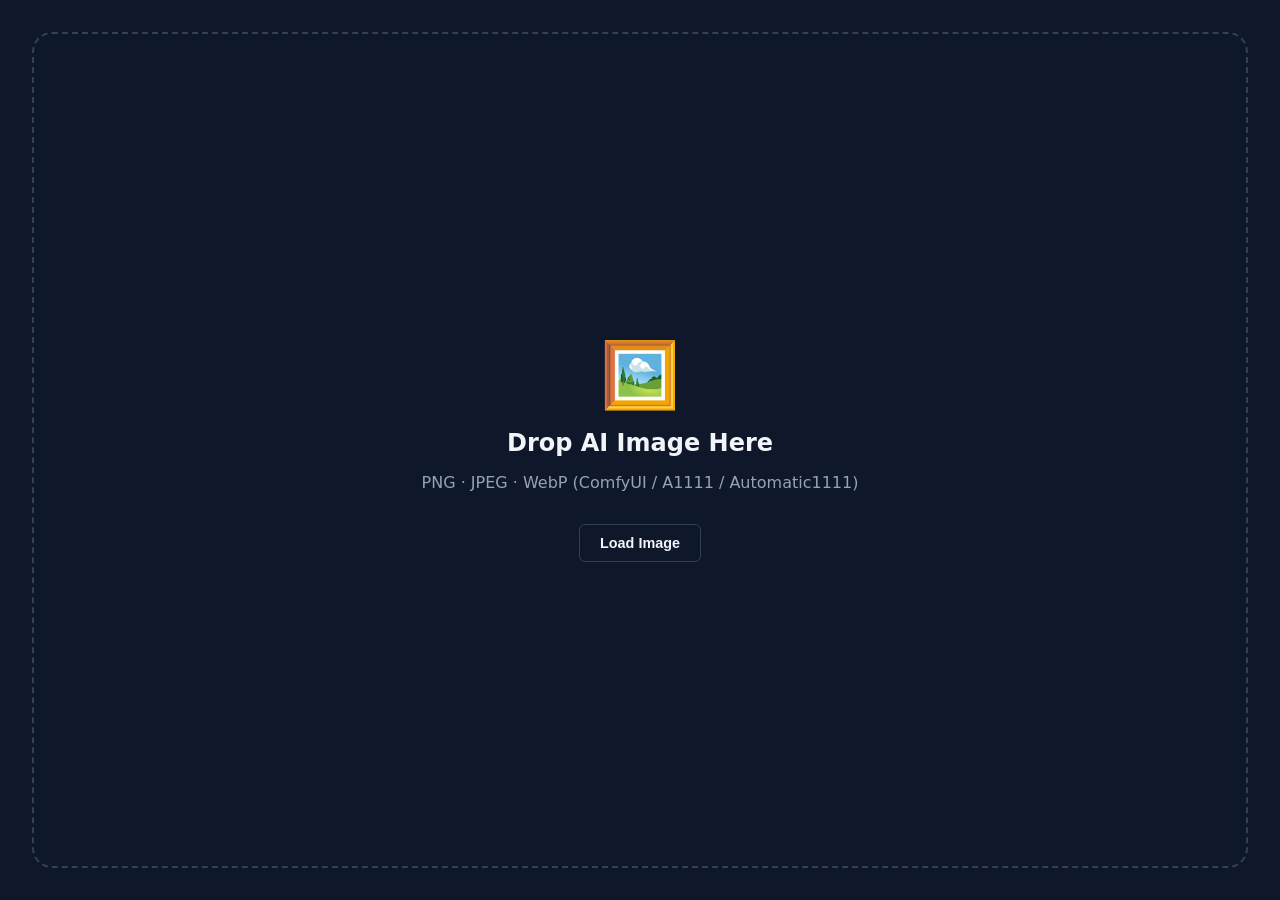
==== single-image.html @ 8454e94e "Add files via upload Added a simple standalone image prompt extractor and a minimal gallery style on" ====
<!DOCTYPE html>
<html lang="en">
<head>
<meta charset="UTF-8">
<meta name="viewport" content="width=device-width, initial-scale=1.0">
<title>AI Image Inspector</title>
<style>
:root {
    --bg: #0f172a;
    --card-bg: #1e293b;
    --text: #f1f5f9;
    --text-muted: #94a3b8;
    --accent: #3b82f6;
    --border: #334155;
    --positive: #10b981;
    --negative: #ef4444;
}
[data-theme="light"] {
    --bg: #f8f9fa;
    --card-bg: #ffffff;
    --text: #1a1a1a;
    --text-muted: #64748b;
    --accent: #2563eb;
    --border: #e2e8f0;
}
* { box-sizing: border-box; transition: background-color 0.2s, color 0.2s; }
body, html {
    height: 100%; margin: 0;
    font-family: 'Inter', system-ui, -apple-system, sans-serif;
    background-color: var(--bg);
    color: var(--text);
    overflow: hidden;
}
#dropOverlay {
    position: fixed; top: 0; left: 0; width: 100%; height: 100%;
    background: rgba(59, 130, 246, 0.2);
    border: 4px dashed var(--accent);
    display: none; justify-content: center; align-items: center;
    z-index: 2000; pointer-events: none;
    font-size: 2rem; font-weight: bold; color: var(--accent);
    backdrop-filter: blur(4px);
}
.app-container { display: flex; height: 100vh; width: 100vw; }
#welcomeZone {
    flex: 1; display: flex; flex-direction: column; justify-content: center; align-items: center;
    border: 2px dashed var(--border); margin: 2rem; border-radius: 20px;
    cursor: pointer;
}
#welcomeZone:hover { border-color: var(--accent); background: rgba(59, 130, 246, 0.05); }
#mainContent { display: none; flex: 1; width: 100%; height: 100%; }
.preview-pane { flex: 1; background: #000; display: flex; align-items: center; justify-content: center; position: relative; overflow: hidden; }
.preview-pane img { max-width: 100%; max-height: 100%; object-fit: contain; }
.info-pane { width: 480px; background: var(--card-bg); border-left: 1px solid var(--border); display: flex; flex-direction: column; box-shadow: -10px 0 30px rgba(0,0,0,0.2); }
.info-header { padding: 1rem 1.5rem; border-bottom: 1px solid var(--border); display: flex; justify-content: space-between; align-items: center; }
.tabs { display: flex; background: var(--bg); padding: 0.25rem; gap: 0.25rem; border-bottom: 1px solid var(--border); }
.tab {
    flex: 1; padding: 0.6rem; text-align: center; font-size: 0.75rem; font-weight: bold;
    cursor: pointer; border-radius: 6px; color: var(--text-muted);
}
.tab.active { background: var(--card-bg); color: var(--accent); }
.info-body { flex: 1; overflow-y: auto; padding: 1.5rem; }
.tab-content { display: none; }
.tab-content.active { display: block; }
.tag { font-size: 0.7rem; text-transform: uppercase; padding: 2px 8px; border-radius: 4px; background: var(--accent); color: white; }
.prompt-section { margin-bottom: 1.5rem; }
.prompt-label { font-size: 0.75rem; color: var(--text-muted); font-weight: bold; margin-bottom: 0.5rem; display: flex; justify-content: space-between; align-items: center; }
.prompt-box {
    background: var(--bg); border: 1px solid var(--border); padding: 0.75rem; border-radius: 8px;
    font-family: 'Monaco', 'Consolas', monospace; font-size: 0.8rem; line-height: 1.4;
    max-height: 300px; overflow-y: auto; white-space: pre-wrap; word-break: break-word;
}
.raw-box {
    background: #000; color: #10b981; border: 1px solid var(--border); padding: 1rem; border-radius: 8px;
    font-family: 'Monaco', 'Consolas', monospace; font-size: 0.75rem; line-height: 1.4;
    overflow: auto; white-space: pre; height: 100%; max-height: 65vh;
}
.btn-ui { cursor: pointer; color: var(--text); font-size: 0.7rem; border: 1px solid var(--border); padding: 5px 10px; border-radius: 6px; background: var(--bg); font-weight: 600; }
.btn-ui:hover { border-color: var(--accent); color: var(--accent); }
.settings-grid { display: grid; grid-template-columns: 1fr 1fr; gap: 0.5rem; margin-top: 0.5rem; }
.setting-item { background: var(--bg); padding: 0.5rem; border-radius: 6px; border: 1px solid var(--border); }
.setting-key { font-size: 0.65rem; color: var(--text-muted); display: block; }
.setting-val { font-size: 0.8rem; font-weight: 600; }
#themeToggle { background:none; border:none; cursor:pointer; font-size: 1.2rem; filter: grayscale(1); }
#loadingIndicator {
    position: absolute; top: 50%; left: 50%; transform: translate(-50%, -50%);
    background: rgba(0,0,0,0.7); color: white; padding: 1rem 2rem; border-radius: 8px;
    display: none; z-index: 100;
}
@media (max-width: 1000px) {
    .app-container { flex-direction: column; }
    .info-pane { width: 100%; height: 50%; border-left: none; border-top: 1px solid var(--border); }
}
</style>
</head>
<body data-theme="dark">
<div id="dropOverlay">DROP IMAGE TO INSPECT</div>
<div class="app-container">
    <div id="welcomeZone" onclick="document.getElementById('fileInput').click()">
        <div style="font-size: 4rem; margin-bottom: 1rem;">🖼️</div>
        <h2 style="margin:0;">Drop AI Image Here</h2>
        <p style="color: var(--text-muted);">PNG · JPEG · WebP (ComfyUI / A1111 / Automatic1111)</p>
        <button class="btn-ui" style="margin-top: 1rem; font-size: 0.9rem; padding: 10px 20px;">Load Image</button>
    </div>
    <input type="file" id="fileInput" hidden accept="image/*">

    <div id="mainContent" class="app-container">
        <div class="preview-pane">
            <img id="displayImg" src="" alt="Preview">
            <div id="loadingIndicator">Processing metadata…</div>
        </div>
        <div class="info-pane">
            <div class="info-header">
                <div style="flex: 1; min-width: 0; padding-right: 10px;">
                    <span id="sourceBadge" class="tag">DETECTING</span>
                    <h3 id="fileName" style="margin: 5px 0 0 0; font-size: 0.9rem; word-break: break-all; white-space: nowrap; overflow: hidden; text-overflow: ellipsis;">image.png</h3>
                </div>
                <div style="display: flex; gap: 8px; align-items: center;">
                    <button class="btn-ui" onclick="document.getElementById('fileInput').click()">Load New</button>
                    <button id="themeToggle" title="Toggle Theme">🌓</button>
                </div>
            </div>
            <div class="tabs">
                <!-- IDs on tab handles so switchTab() can target them without relying on global event -->
                <div class="tab active" id="tabHandle-formatted" onclick="switchTab('formatted')">CLEAN VIEW</div>
                <div class="tab" id="tabHandle-raw" onclick="switchTab('raw')">RAW DATA</div>
            </div>
            <div class="info-body">
                <div id="tab-formatted" class="tab-content active">
                    <div class="prompt-section">
                        <div class="prompt-label">
                            <span>POSITIVE PROMPT</span>
                            <!-- data-copy attribute handled by event delegation below -->
                            <button class="btn-ui" style="font-size: 0.6rem; padding: 2px 6px;" data-copy="posText">Copy</button>
                        </div>
                        <div class="prompt-box" id="posText">…</div>
                    </div>
                    <div class="prompt-section">
                        <div class="prompt-label">
                            <span style="color:var(--negative)">NEGATIVE PROMPT</span>
                            <button class="btn-ui" style="font-size: 0.6rem; padding: 2px 6px;" data-copy="negText">Copy</button>
                        </div>
                        <div class="prompt-box" id="negText">None</div>
                    </div>
                    <div class="prompt-label">GENERATION SETTINGS</div>
                    <div class="settings-grid" id="settingsGrid"></div>
                </div>
                <div id="tab-raw" class="tab-content">
                    <div class="prompt-label">
                        <span>METADATA CHUNKS</span>
                        <button class="btn-ui" style="font-size: 0.6rem; padding: 2px 6px;" data-copy="rawText">Copy All</button>
                    </div>
                    <div class="raw-box" id="rawText">…</div>
                </div>
            </div>
        </div>
    </div>
</div>

<script>
// ==================== SHARED AI METADATA LIBRARY v2.0 ====================
// This block is identical in both index.html and single-image.html.
// Edit in one place and copy to the other.

/** Escape HTML special chars to prevent XSS when inserting metadata into innerHTML. */
function escapeHtml(str) {
    return String(str)
        .replace(/&/g, '&amp;')
        .replace(/</g, '&lt;')
        .replace(/>/g, '&gt;')
        .replace(/"/g, '&quot;')
        .replace(/'/g, '&#039;');
}

/**
 * Parse PNG text chunks (tEXt, iTXt, zTXt).
 * FIX: loop guard changed from byteLength-8 to byteLength-12 (minimum chunk = 12 bytes).
 * FIX: iTXt correctly skips compression flag, method, language tag, and translated keyword.
 * FIX: added IEND early-exit and per-chunk bounds check against malformed data.
 */
function extractPNGMetadata(buffer) {
    const view = new DataView(buffer);
    const metadata = {};
    let offset = 8; // skip 8-byte PNG signature

    while (offset < buffer.byteLength - 12) {
        if (offset + 8 > buffer.byteLength) break;
        const len = view.getUint32(offset, false); // big-endian
        if (offset + 12 + len > buffer.byteLength) break; // malformed / truncated

        const type = String.fromCharCode(
            view.getUint8(offset + 4), view.getUint8(offset + 5),
            view.getUint8(offset + 6), view.getUint8(offset + 7)
        );

        if (type === 'IEND') break;

        if (type === 'tEXt' || type === 'iTXt' || type === 'zTXt') {
            const chunk = new Uint8Array(buffer, offset + 8, len);
            const nullIdx = chunk.indexOf(0);
            if (nullIdx !== -1) {
                const key = new TextDecoder().decode(chunk.subarray(0, nullIdx));
                let value = '';

                if (type === 'zTXt') {
                    // compression method (1 byte) + deflate data
                    // Full decode needs pako.js: pako.inflate(chunk.subarray(nullIdx + 2), {to:'string'})
                    value = '[zTXt compressed — include pako.js for full decode]';

                } else if (type === 'iTXt') {
                    // FIX: iTXt layout after keyword null:
                    //   [1] compression flag  [1] compression method
                    //   [n] language tag \0   [n] translated keyword \0
                    //   [rest] UTF-8 text (possibly compressed)
                    let pos = nullIdx + 1;
                    const compressionFlag = chunk[pos] || 0;
                    pos += 2; // skip flag + method
                    while (pos < chunk.length && chunk[pos] !== 0) pos++; // skip language tag
                    pos++; // skip null
                    while (pos < chunk.length && chunk[pos] !== 0) pos++; // skip translated keyword
                    pos++; // skip null
                    if (compressionFlag === 0) {
                        value = new TextDecoder('utf-8', { fatal: false }).decode(chunk.subarray(pos));
                    } else {
                        value = '[iTXt compressed — include pako.js for full decode]';
                    }

                } else {
                    // tEXt: technically latin-1, but A1111 writes UTF-8
                    value = new TextDecoder('utf-8', { fatal: false }).decode(chunk.subarray(nullIdx + 1));
                }

                metadata[key] = value;
            }
        }

        offset += 12 + len; // 4 (length) + 4 (type) + len (data) + 4 (CRC)
    }
    return metadata;
}

/**
 * Parse JPEG EXIF APP1 segment, or dispatch to WebP handler.
 * FIX: added EOI (0xFFD9) guard alongside SOS.
 * FIX: bounds check before reading segment length.
 */
function extractEXIFMetadata(buffer) {
    const data = new DataView(buffer);
    const metadata = {};

    if (data.getUint16(0) !== 0xFFD8) {
        // Try WebP RIFF
        if (buffer.byteLength >= 4 && data.getUint32(0, true) === 0x52494646) {
            return extractWebPExif(buffer);
        }
        return metadata;
    }

    let offset = 2;
    while (offset < buffer.byteLength - 4) {
        if (offset + 2 > buffer.byteLength) break;
        const marker = data.getUint16(offset);

        if (marker === 0xFFD9 || marker === 0xFFDA) break; // EOI or SOS

        if (marker === 0xFFE1) { // APP1
            const length = data.getUint16(offset + 2);
            if (offset + 4 + length > buffer.byteLength) break;
            const app1 = new Uint8Array(buffer, offset + 4, Math.min(length - 2, 6));
            // "Exif\0\0" header
            if (app1[0] === 0x45 && app1[1] === 0x78 && app1[2] === 0x69 && app1[3] === 0x66) {
                try { return parseExifDir(buffer, offset + 4 + 6); }
                catch (e) { console.warn('EXIF parse error:', e); }
            }
            offset += 2 + length;
            continue;
        }

        if ((marker & 0xFF00) === 0xFF00 && marker !== 0xFFFF) {
            if (offset + 4 > buffer.byteLength) break;
            offset += 2 + data.getUint16(offset + 2);
        } else {
            offset++;
        }
    }
    return metadata;
}

/**
 * Parse WebP EXIF chunk.
 * FIX: detect and skip optional "Exif\0\0" prefix that some encoders prepend.
 */
function extractWebPExif(buffer) {
    const data = new DataView(buffer);
    let offset = 12; // after "RIFF"(4) + size(4) + "WEBP"(4)
    while (offset + 8 <= buffer.byteLength) {
        const ct = String.fromCharCode(
            data.getUint8(offset),     data.getUint8(offset + 1),
            data.getUint8(offset + 2), data.getUint8(offset + 3)
        );
        const size = data.getUint32(offset + 4, true);
        if (ct === 'EXIF') {
            let exifStart = offset + 8;
            // FIX: some encoders prepend "Exif\0\0" (6 bytes) before the TIFF header
            if (exifStart + 6 <= buffer.byteLength) {
                const b = new Uint8Array(buffer, exifStart, 4);
                if (b[0] === 0x45 && b[1] === 0x78 && b[2] === 0x69 && b[3] === 0x66) {
                    exifStart += 6;
                }
            }
            try { return parseExifDir(buffer, exifStart); } catch (e) {}
        }
        offset += 8 + size + (size & 1); // RIFF chunks are word-aligned
    }
    return {};
}

/**
 * Parse a TIFF IFD starting at tiffStart within the buffer.
 * Extracts UserComment (0x9286) and recurses into SubIFD / GPS / Interop.
 * FIX: validates TIFF magic (42) before proceeding.
 * FIX: sanity-caps numEntries to prevent runaway loops on corrupt data.
 * FIX: TYPE_SIZES table extended with all 12 TIFF types.
 */
function parseExifDir(buffer, tiffStart) {
    const data = new DataView(buffer);
    if (tiffStart + 8 > buffer.byteLength) return {};
    const isLittle = data.getUint16(tiffStart) === 0x4949; // 'II'
    if (data.getUint16(tiffStart + 2, isLittle) !== 42) return {}; // invalid TIFF magic

    const ifd0 = tiffStart + data.getUint32(tiffStart + 4, isLittle);
    const metadata = {};
    const visited = new Set();
    const TYPE_SIZES = { 1:1, 2:1, 3:2, 4:4, 5:8, 6:1, 7:1, 8:2, 9:4, 10:8, 11:4, 12:8 };

    function readIFD(offset) {
        if (offset + 2 > buffer.byteLength || visited.has(offset)) return;
        visited.add(offset);
        const numEntries = data.getUint16(offset, isLittle);
        if (numEntries > 1000) return; // sanity cap — corrupt data guard

        for (let i = 0; i < numEntries; i++) {
            const e = offset + 2 + i * 12;
            if (e + 12 > buffer.byteLength) break;

            const tag   = data.getUint16(e,     isLittle);
            const type  = data.getUint16(e + 2, isLittle);
            const count = data.getUint32(e + 4, isLittle);
            const sz    = (TYPE_SIZES[type] || 1) * count;

            // Value is inline if ≤4 bytes, otherwise it's an offset from tiffStart
            let vo = e + 8;
            if (sz > 4) vo = tiffStart + data.getUint32(vo, isLittle);
            if (vo + sz > buffer.byteLength) continue;

            // UserComment (0x9286) — A1111 stores "parameters" here in JPEG/WebP
            if (tag === 0x9286) {
                try {
                    const encBytes = new Uint8Array(buffer, vo, Math.min(8, count));
                    const enc = new TextDecoder('ascii', { fatal: false }).decode(encBytes);
                    const contentLen = Math.max(0, count - 8);
                    const content = new Uint8Array(buffer, vo + 8, contentLen);
                    const isUnicode = enc.startsWith('UNICODE');
                    const charSet = isUnicode ? (isLittle ? 'utf-16le' : 'utf-16be') : 'utf-8';
                    metadata['parameters'] = new TextDecoder(charSet, { fatal: false })
                        .decode(content).replace(/\0/g, '').trim();
                } catch (err) {
                    console.warn('UserComment decode error:', err);
                }
            }

            // Recurse into SubIFD (0x8769), GPS (0x8825), Interop (0xA005)
            // Always read pointer from e+8 (the raw IFD entry field) — not from vo,
            // which may have been remapped above.
            if (tag === 0x8769 || tag === 0x8825 || tag === 0xA005) {
                readIFD(tiffStart + data.getUint32(e + 8, isLittle));
            }
        }
    }

    readIFD(ifd0);
    return metadata;
}

/**
 * Scan raw bytes for A1111 parameters block or ComfyUI prompt/workflow JSON.
 * FIX: use Uint8Array(buffer, 0, N) — a zero-copy view — instead of .slice() which copies.
 * FIX: workflow key added (was missing in the standalone version).
 */
function extractTextFallback(buffer) {
    const maxBytes = Math.min(900000, buffer.byteLength);
    const str = new TextDecoder('utf-8', { fatal: false })
        .decode(new Uint8Array(buffer, 0, maxBytes)); // FIX: view, not copy
    const meta = {};

    // A1111 / Automatic1111 parameters block
    const a111 = str.match(/parameters[\x00-\x08]*([\s\S]{30,7000}?Steps:\s*\d+)/i);
    if (a111) meta.parameters = a111[1].replace(/\0/g, '').trim();

    // ComfyUI prompt JSON
    const comfy = str.match(/"prompt"\s*:\s*(\{[\s\S]{100,12000}?\})\s*[,}\0]/s)
               || str.match(/prompt\0+(\{[\s\S]{100,12000}?\})\0/s);
    if (comfy) meta.prompt = comfy[1];

    // ComfyUI workflow JSON — FIX: was missing entirely in the standalone version
    const wf = str.match(/"workflow"\s*:\s*(\{[\s\S]{100,12000}?\})\s*[,}\0]/s)
            || str.match(/workflow\0+(\{[\s\S]{100,12000}?\})\0/s);
    if (wf) meta.workflow = wf[1];

    return meta;
}

/**
 * Convert raw metadata chunks into a structured {source, positive, negative, settings} object.
 * FIX: checks chunks.workflow as well as chunks.prompt (ComfyUI can embed either).
 * FIX: Scheduler added to settings.
 * FIX: optional chaining (?.) used throughout for safety on malformed node data.
 */
function processMetadata(chunks) {
    const res = {
        source: 'Unknown',
        positive: 'No AI metadata found. This image may not contain embedded generation data.',
        negative: '',
        settings: {}
    };

    if (chunks.prompt || chunks.workflow) {
        res.source = 'ComfyUI';
        try {
            const graph = JSON.parse(chunks.prompt || chunks.workflow);

            const sampler = Object.values(graph).find(n =>
                n?.class_type && (n.class_type.includes('KSampler') || n.class_type.includes('Sampler'))
            );
            if (sampler?.inputs) {
                const inp = sampler.inputs;
                res.settings = {
                    Steps:     inp.steps     ?? '?',
                    CFG:       inp.cfg       ?? '?',
                    Sampler:   inp.sampler_name || inp.sampler || '?',
                    Scheduler: inp.scheduler || '?',
                    Seed:      inp.seed      ?? inp.noise_seed ?? '?',
                };
            }

            const textNodes = Object.values(graph).filter(n =>
                n?.inputs && (typeof n.inputs.text === 'string' || n?.class_type?.includes('Text'))
            );
            const texts = textNodes.map(n => n.inputs.text).filter(t => typeof t === 'string' && t.length > 10);
            if (texts.length > 0) {
                res.positive = texts[0];
                if (texts.length > 1) res.negative = texts[1];
            } else {
                res.positive = 'Complex workflow (LLM captioner / dynamic nodes). See RAW DATA tab.';
            }
        } catch (e) {
            res.positive = 'ComfyUI workflow detected — see RAW DATA tab.';
            console.warn('ComfyUI parse error:', e);
        }

    } else if (chunks.parameters) {
        res.source = 'A1111 / Automatic1111';
        const p = chunks.parameters;
        const negIdx   = p.indexOf('Negative prompt:');
        const stepsIdx = p.lastIndexOf('Steps:');

        if (negIdx !== -1) {
            res.positive = p.slice(0, negIdx).trim();
            res.negative  = p.slice(negIdx + 16, stepsIdx !== -1 ? stepsIdx : p.length).trim();
        } else {
            res.positive = stepsIdx !== -1 ? p.slice(0, stepsIdx).trim() : p.trim();
        }

        if (stepsIdx !== -1) {
            p.slice(stepsIdx).split(/,(?=\s*[A-Za-z])/).forEach(part => {
                const [k, ...vParts] = part.split(':');
                if (k?.trim() && vParts.length) {
                    res.settings[k.trim()] = vParts.join(':').trim();
                }
            });
        }

    } else if (Object.keys(chunks).length > 0) {
        res.source = 'Unknown Format';
        res.positive = 'Metadata found but format not recognized. Check RAW DATA tab.';
    }

    return res;
}

/**
 * Build the settings grid HTML.
 * FIX: escapeHtml() used on all values to prevent XSS from crafted image metadata.
 */
function renderSettingsGrid(settings) {
    const entries = Object.entries(settings);
    if (!entries.length) {
        return "<p style='font-size:0.7rem; color:var(--text-muted)'>No generation parameters detected.</p>";
    }
    return entries.map(([k, v]) =>
        `<div class="setting-item">` +
        `<span class="setting-key">${escapeHtml(k)}</span>` +
        `<span class="setting-val">${escapeHtml(String(v))}</span>` +
        `</div>`
    ).join('');
}

/** Format raw metadata chunks for the RAW DATA tab. */
function renderRawDisplay(raw) {
    if (!raw || !Object.keys(raw).length) return 'No metadata chunks found in this image.';
    return Object.entries(raw).map(([key, val]) => {
        let body;
        try   { body = JSON.stringify(JSON.parse(val), null, 2); }
        catch { body = String(val).substring(0, 8000); }
        return `[${key}]\n${body}\n`;
    }).join('\n');
}

// ==================== END SHARED AI METADATA LIBRARY ====================


// --- Single-image inspector UI ---

const welcomeZone     = document.getElementById('welcomeZone');
const mainContent     = document.getElementById('mainContent');
const displayImg      = document.getElementById('displayImg');
const dropOverlay     = document.getElementById('dropOverlay');
const fileInput       = document.getElementById('fileInput');
const loadingIndicator = document.getElementById('loadingIndicator');

document.getElementById('themeToggle').onclick = () => {
    const next = document.body.getAttribute('data-theme') === 'dark' ? 'light' : 'dark';
    document.body.setAttribute('data-theme', next);
};

// Event delegation for data-copy buttons (clean, no global event reference)
document.addEventListener('click', e => {
    const btn = e.target.closest('button[data-copy]');
    if (!btn) return;
    const id = btn.getAttribute('data-copy');
    const textEl = document.getElementById(id);
    if (!textEl) return;
    const text = textEl.textContent.trim();
    const flash = () => {
        const orig = btn.textContent;
        btn.textContent = '✅ Copied!';
        setTimeout(() => btn.textContent = orig, 1500);
    };
    navigator.clipboard.writeText(text).then(flash).catch(() => {
        const range = document.createRange();
        range.selectNode(textEl);
        window.getSelection().removeAllRanges();
        window.getSelection().addRange(range);
        document.execCommand('copy');
        window.getSelection().removeAllRanges();
        flash();
    });
});

function switchTab(type) {
    document.querySelectorAll('.tab').forEach(t => t.classList.remove('active'));
    document.querySelectorAll('.tab-content').forEach(c => c.classList.remove('active'));
    document.getElementById(`tabHandle-${type}`).classList.add('active');
    document.getElementById(`tab-${type}`).classList.add('active');
}

// Drag-and-drop
window.addEventListener('dragover',  e => { e.preventDefault(); dropOverlay.style.display = 'flex'; });
window.addEventListener('dragleave', e => { if (!e.relatedTarget) dropOverlay.style.display = 'none'; });
window.addEventListener('drop', e => {
    e.preventDefault();
    dropOverlay.style.display = 'none';
    const file = e.dataTransfer.files[0];
    if (file?.type.startsWith('image/')) handleFile(file);
});

fileInput.onchange = e => { if (e.target.files[0]) handleFile(e.target.files[0]); };

// Revoke previous object URL to avoid memory leak on repeated loads
let _prevObjectURL = null;

async function handleFile(file) {
    welcomeZone.style.display = 'none';
    mainContent.style.display = 'flex';

    if (_prevObjectURL) {
        URL.revokeObjectURL(_prevObjectURL);
    }
    _prevObjectURL = URL.createObjectURL(file);
    displayImg.src = _prevObjectURL;
    document.getElementById('fileName').textContent = file.name;

    loadingIndicator.style.display = 'block';

    try {
        const buffer = await file.arrayBuffer();
        let rawChunks = {};

        if (file.type === 'image/png') {
            rawChunks = extractPNGMetadata(buffer);
        } else if (file.type === 'image/jpeg' || file.type === 'image/webp') {
            rawChunks = extractEXIFMetadata(buffer);
            if (!Object.keys(rawChunks).length) rawChunks = extractTextFallback(buffer);
        } else {
            rawChunks = extractTextFallback(buffer);
        }

        const processed = processMetadata(rawChunks);

        document.getElementById('sourceBadge').textContent = processed.source;
        document.getElementById('posText').textContent     = processed.positive || 'No positive prompt found.';
        document.getElementById('negText').textContent     = processed.negative || 'None';
        document.getElementById('settingsGrid').innerHTML  = renderSettingsGrid(processed.settings);
        document.getElementById('rawText').textContent     = renderRawDisplay(rawChunks);
        switchTab('formatted');

    } catch (err) {
        console.error('Error processing image:', err);
        document.getElementById('posText').textContent    = 'Error parsing metadata: ' + err.message;
        document.getElementById('sourceBadge').textContent = 'ERROR';
    } finally {
        loadingIndicator.style.display = 'none';
    }
}
</script>
</body>
</html>
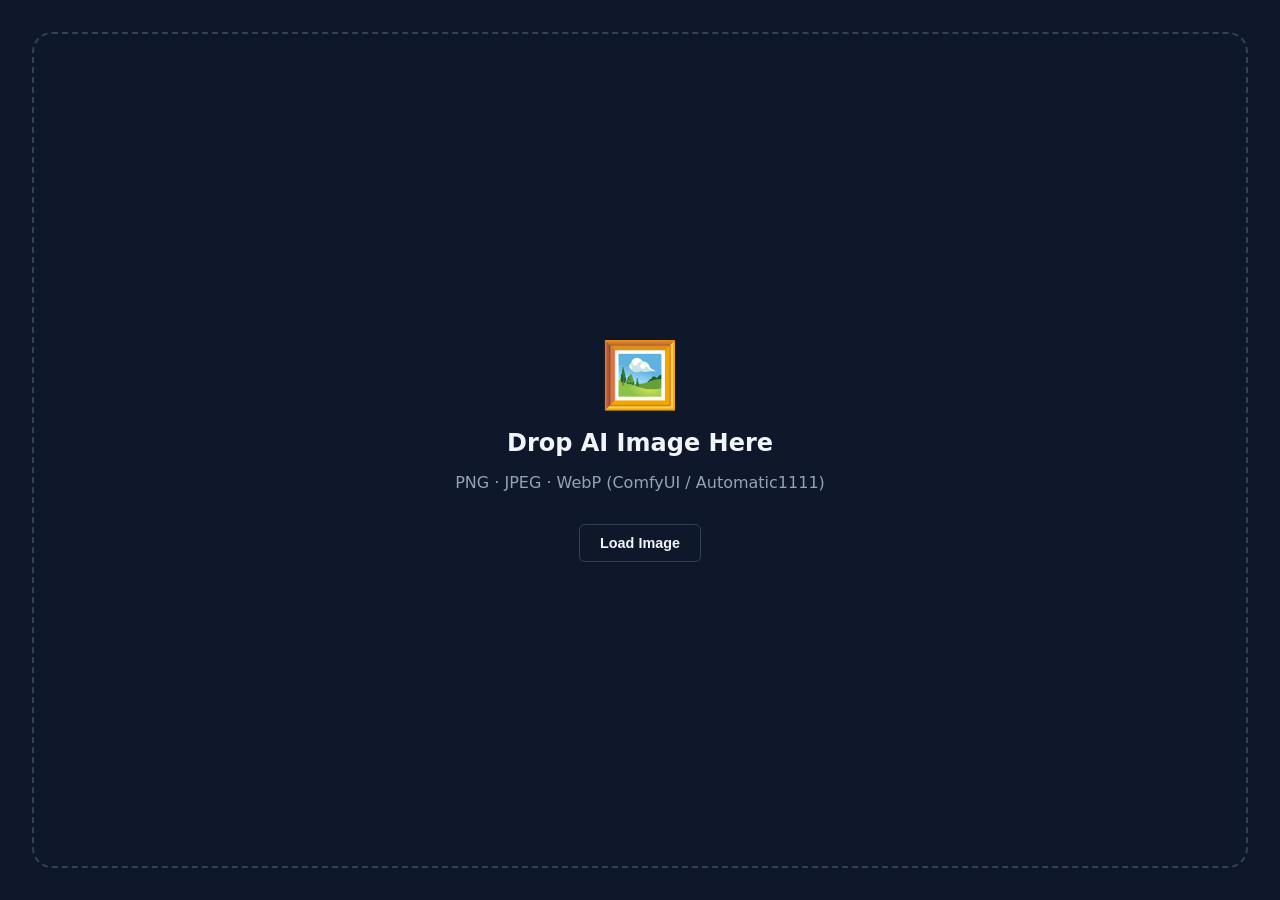
==== commit f4602666: "Add files via upload" ====
--- a/single-image.html
+++ b/single-image.html
@@ -98,7 +98,7 @@
     <div id="welcomeZone" onclick="document.getElementById('fileInput').click()">
         <div style="font-size: 4rem; margin-bottom: 1rem;">🖼️</div>
         <h2 style="margin:0;">Drop AI Image Here</h2>
-        <p style="color: var(--text-muted);">PNG · JPEG · WebP (ComfyUI / A1111 / Automatic1111)</p>
+        <p style="color: var(--text-muted);">PNG · JPEG · WebP (ComfyUI / Automatic1111)</p>
         <button class="btn-ui" style="margin-top: 1rem; font-size: 0.9rem; padding: 10px 20px;">Load Image</button>
     </div>
     <input type="file" id="fileInput" hidden accept="image/*">
@@ -392,7 +392,7 @@
         .decode(new Uint8Array(buffer, 0, maxBytes)); // FIX: view, not copy
     const meta = {};
 
-    // A1111 / Automatic1111 parameters block
+    // Automatic1111 parameters block
     const a111 = str.match(/parameters[\x00-\x08]*([\s\S]{30,7000}?Steps:\s*\d+)/i);
     if (a111) meta.parameters = a111[1].replace(/\0/g, '').trim();
 
@@ -458,7 +458,7 @@
         }
 
     } else if (chunks.parameters) {
-        res.source = 'A1111 / Automatic1111';
+        res.source = 'Automatic1111';
         const p = chunks.parameters;
         const negIdx   = p.indexOf('Negative prompt:');
         const stepsIdx = p.lastIndexOf('Steps:');
